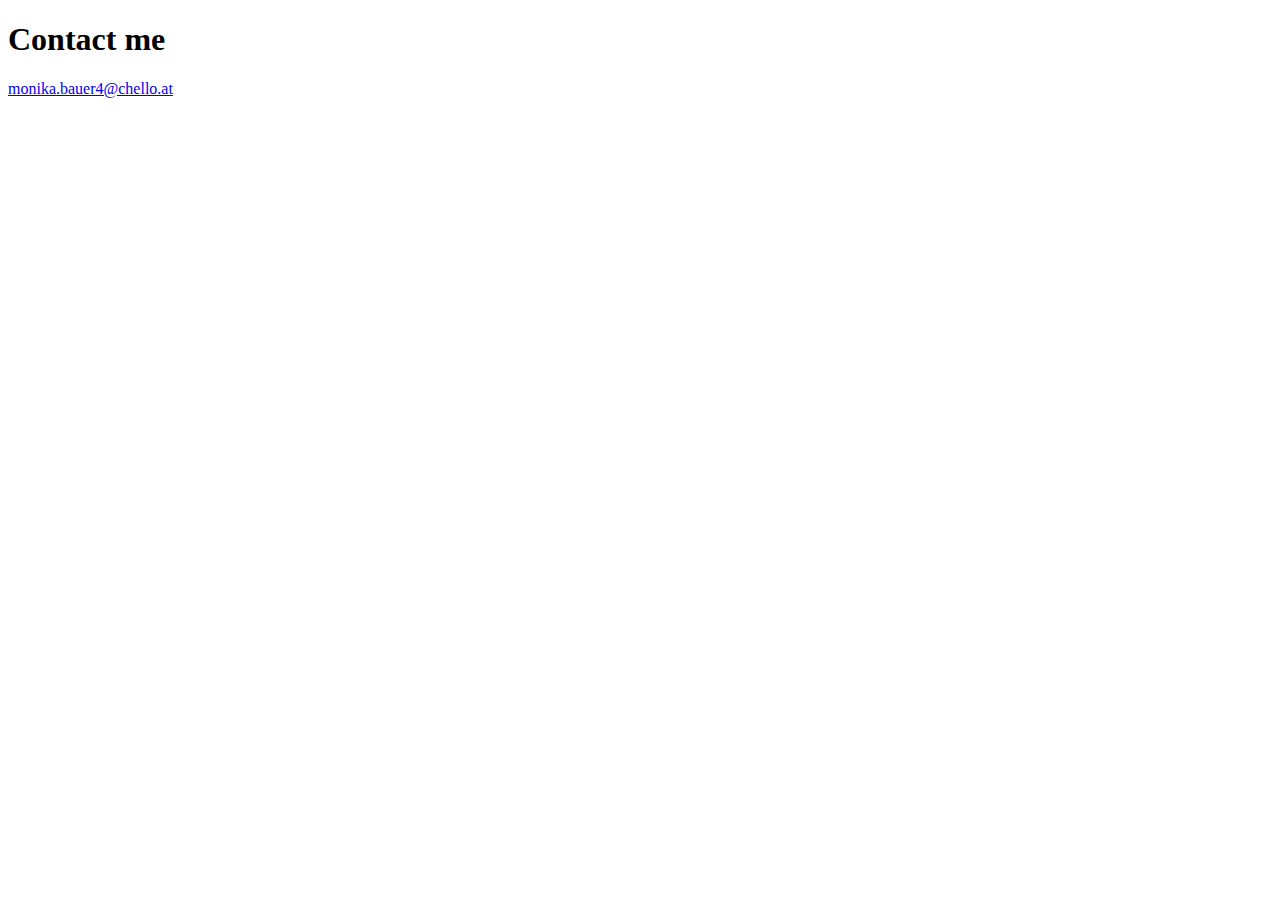
==== contact.html @ cde9fb58 "Create the file structure" ====
<!DOCTYPE html>
<html lang="en">
  <head>
    <meta charset="UTF-8" />
    <meta name="viewport" content="width=device-width, initial-scale=1.0" />
    <title>Contact me</title>
  </head>
  <body>
    <h1>Contact me</h1>
    <a href="mailto:monika.bauer4@chello.at" class="email-link">
      monika.bauer4@chello.at
    </a>
  </body>
</html>
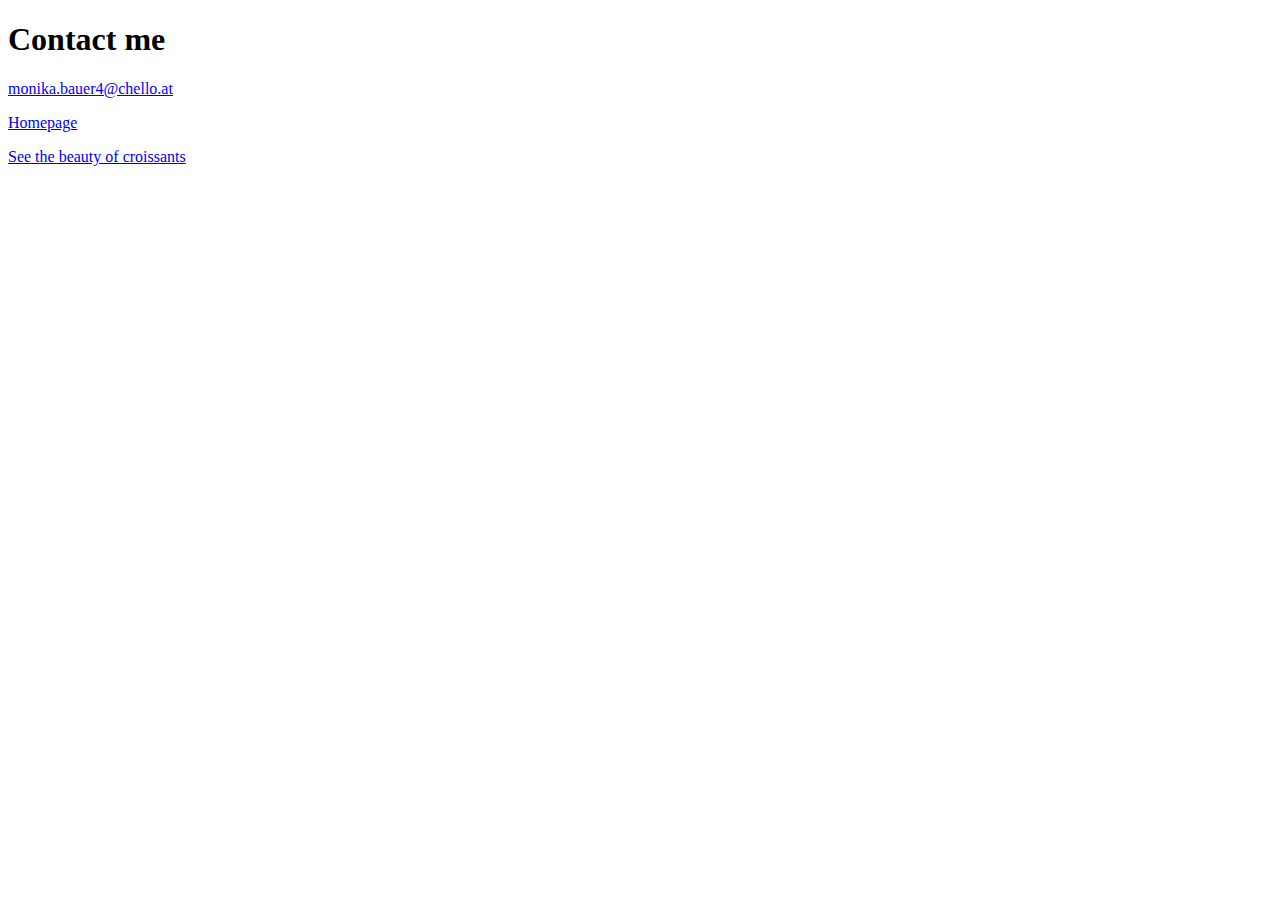
==== commit 1d5f8081: "Create the navigation" ====
--- a/contact.html
+++ b/contact.html
@@ -10,5 +10,11 @@
     <a href="mailto:monika.bauer4@chello.at" class="email-link">
       monika.bauer4@chello.at
     </a>
+    <p>
+      <a href="/">Homepage</a>
+    </p>
+    <p>
+      <a href="/photo.html">See the beauty of croissants</a>
+    </p>
   </body>
 </html>
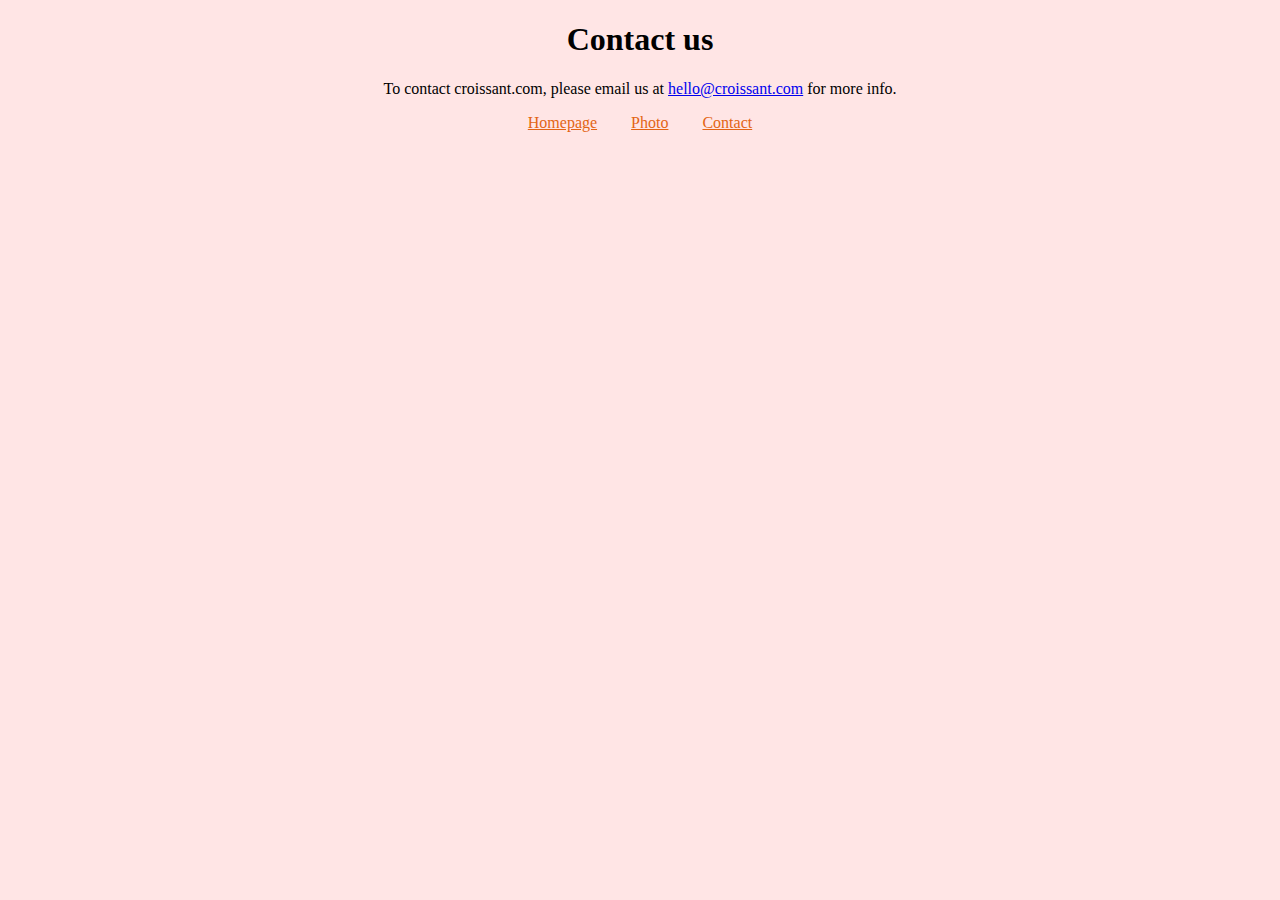
==== commit c1287dca: "Add CSS" ====
--- a/contact.html
+++ b/contact.html
@@ -3,18 +3,20 @@
   <head>
     <meta charset="UTF-8" />
     <meta name="viewport" content="width=device-width, initial-scale=1.0" />
-    <title>Contact me</title>
+    <link rel="stylesheet" href="/css/styles.css" />
+    <title>Contact us</title>
   </head>
   <body>
-    <h1>Contact me</h1>
-    <a href="mailto:monika.bauer4@chello.at" class="email-link">
-      monika.bauer4@chello.at
-    </a>
+    <h1>Contact us</h1>
     <p>
-      <a href="/">Homepage</a>
+      To contact croissant.com, please email us at
+      <a href="mailto:hello@croissant.com">hello@croissant.com</a>
+      for more info.
     </p>
-    <p>
-      <a href="/photo.html">See the beauty of croissants</a>
-    </p>
+    <footer>
+      <a href="/" title="Homepage">Homepage</a>
+      <a href="/photo.html" title="Photo">Photo</a>
+      <a href="/contact.html" title="Contact us">Contact</a>
+    </footer>
   </body>
 </html>
--- a/css/styles.css
+++ b/css/styles.css
@@ -0,0 +1,17 @@
+body {
+  text-align: center;
+  background: #ffe5e5;
+}
+footer a {
+  color: #e36414;
+  padding: 15px;
+}
+
+img {
+  width: 80%;
+  border-radius: 5px;
+}
+
+footer {
+  margin: 15px 0;
+}
